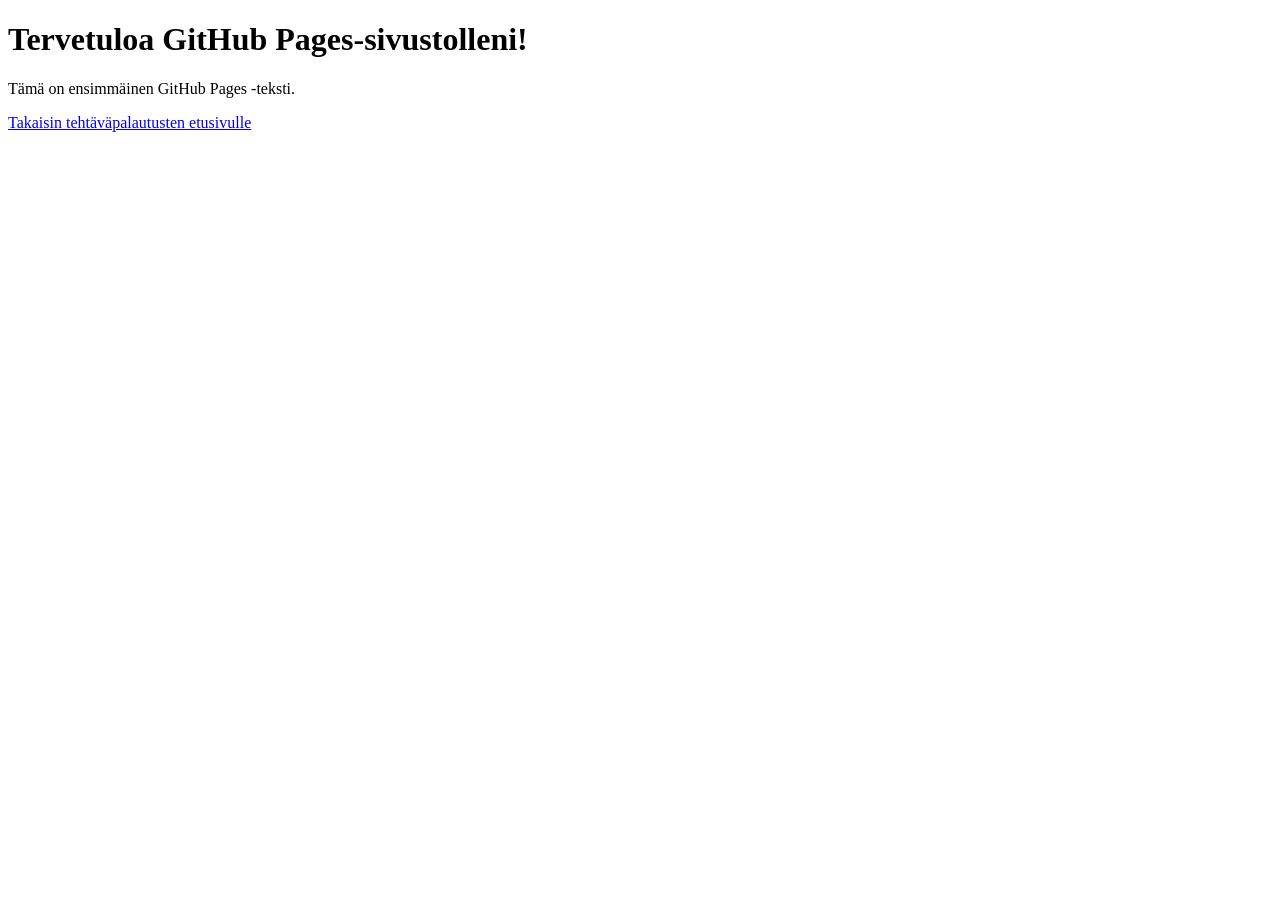
==== vk1.html @ cdb008b9 "Rename vko1.html to vk1.html" ====
<!DOCTYPE html>
<html>
<head>
    <title>GitHub Pages Sivuni</title>
</head>
<body>
    <h1>Tervetuloa GitHub Pages-sivustolleni!</h1>
    <p class="container">Tämä on ensimmäinen GitHub Pages -teksti.</p>

  <a href="https://s7u12.github.io/pilvipalvelutwebkehityksessa/">Takaisin tehtäväpalautusten etusivulle</a>
  
</body>
</html>
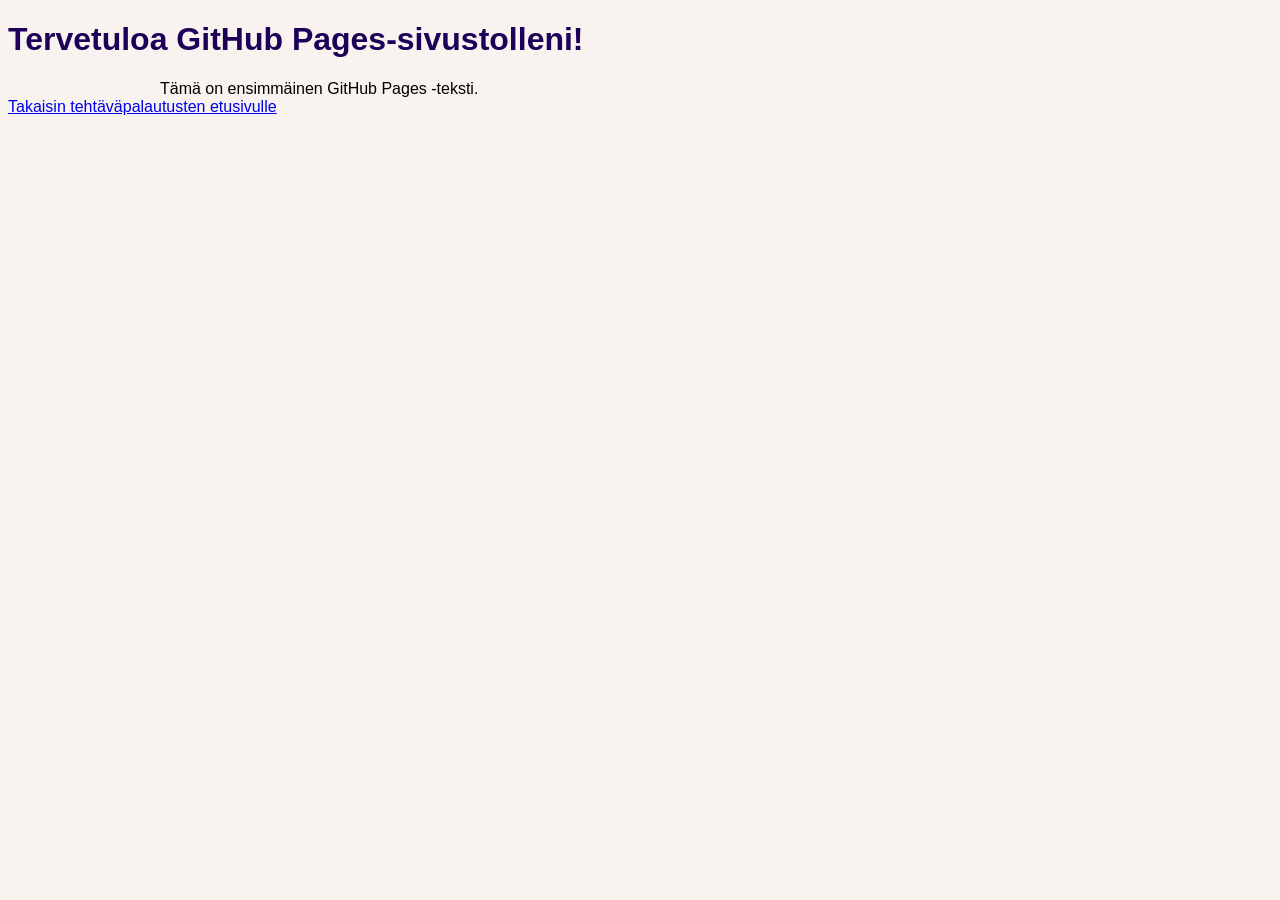
==== commit 450c6150: "Update vk1.html" ====
--- a/vk1.html
+++ b/vk1.html
@@ -2,6 +2,7 @@
 <html>
 <head>
     <title>GitHub Pages Sivuni</title>
+    <link rel="stylesheet" type="text/css" href="styles.css">
 </head>
 <body>
     <h1>Tervetuloa GitHub Pages-sivustolleni!</h1>
--- a/styles.css
+++ b/styles.css
@@ -0,0 +1,13 @@
+body {
+    background-color: #f8f3ef;
+    font-family: Roboto, sans-serif;
+}
+
+h1 {
+    color: #1f0058;
+}
+
+.container {
+    max-width: 960px;
+    margin: 0 auto;
+}
